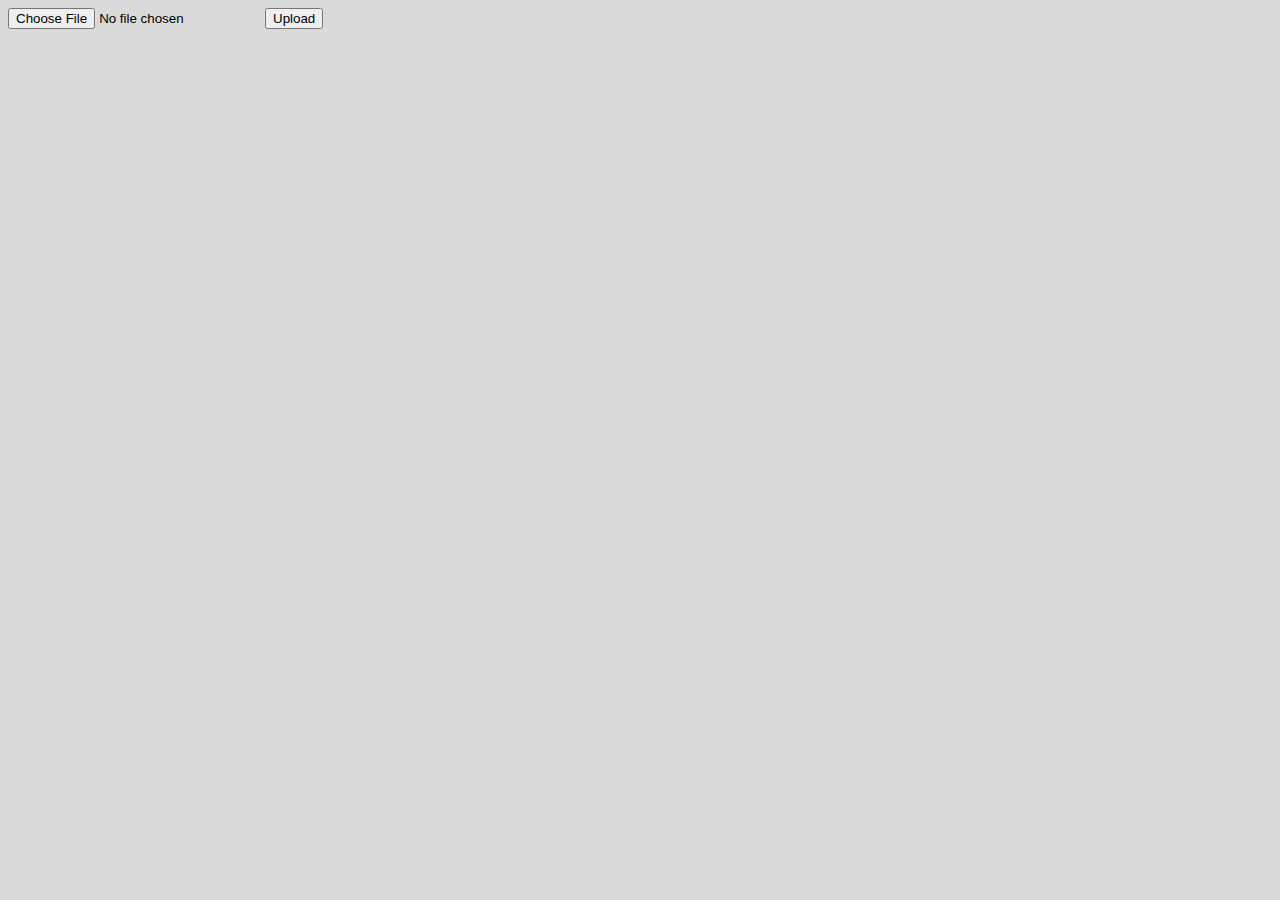
==== Editor/Backup/index.html @ ca7ce250 "Thats enough JavaScript for me tonight" ====
<!DOCTYPE html>

<head>
    <link href="/style.css" rel="stylesheet" type="text/css" />
    <meta name="viewport" content="width=device-width, initial-scale=1.0" />
    <title>VirtualPass System Editor</title>
</head>
<script src="/Editor/Backup/readJson.js" type="text/javascript"></script>
<input type="file" accept=".vp" id="file-to-read">
<button onclick="readFileAsText()">Upload</button>
---- style.css ----
@import url('https://fonts.googleapis.com/css2?family=Zilla+Slab&display=swap');

/* Regular setting */
:root {
    --body-bg: #dadada;
    --table-bg: white;
    --body-color: #000000;
}

/* Dark setting */
@media (prefers-color-scheme: dark) {
    :root {
        --table-bg: #27434b;
        --body-bg: #233035;
        --body-color: #FFFFFF;
    }
}

body {
    font-family: "Zilla Slab", Arial, Helvetica, sans-serif;
    color: #545d5eda;
    background: var(--body-bg);
    color: var(--body-color);

}

table {
    margin: 0 auto;
    max-width: 600px;
    background: white;
    border-radius: 7px;
    box-shadow: 5px 5px rgb(82, 99, 102);
    padding: 7px;
    background: var(--table-bg);
}

ul {
    list-style-type: none;
    margin: 0;
    padding: 0;
    overflow: hidden;
    background-color: #333;
}

li {
    float: left;
}

li a {
    display: block;
    color: white;
    text-align: center;
    padding: 14px 16px;
    text-decoration: none;
}

/* Change the link color to #111 (black) on hover */
li a:hover {
    background-color: rgb(34, 32, 151);
}
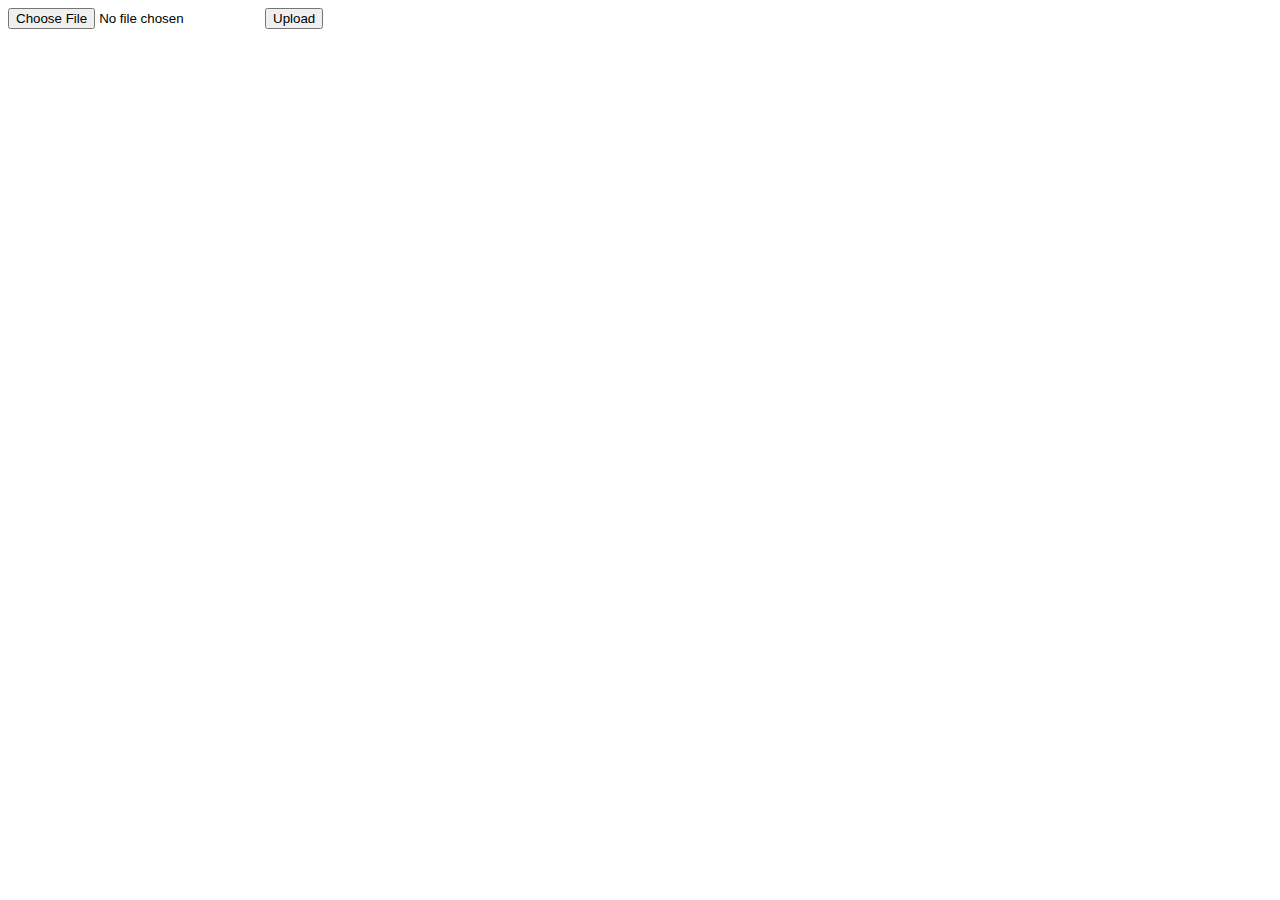
==== commit 9316d68c: "I got most of it working" ====
--- a/Editor/Backup/index.html
+++ b/Editor/Backup/index.html
@@ -1,10 +1,13 @@
 <!DOCTYPE html>
 
 <head>
-    <link href="/style.css" rel="stylesheet" type="text/css" />
+    <link href="/VirtualPass-Webpage/style.css" rel="stylesheet" type="text/css" />
     <meta name="viewport" content="width=device-width, initial-scale=1.0" />
     <title>VirtualPass System Editor</title>
 </head>
-<script src="/Editor/Backup/readJson.js" type="text/javascript"></script>
+<script src="readJson.js" type="text/javascript"></script>
 <input type="file" accept=".vp" id="file-to-read">
-<button onclick="readFileAsText()">Upload</button>+<button onclick="readFileAsText()">Upload</button>
+<div id="html_data">
+
+</div>